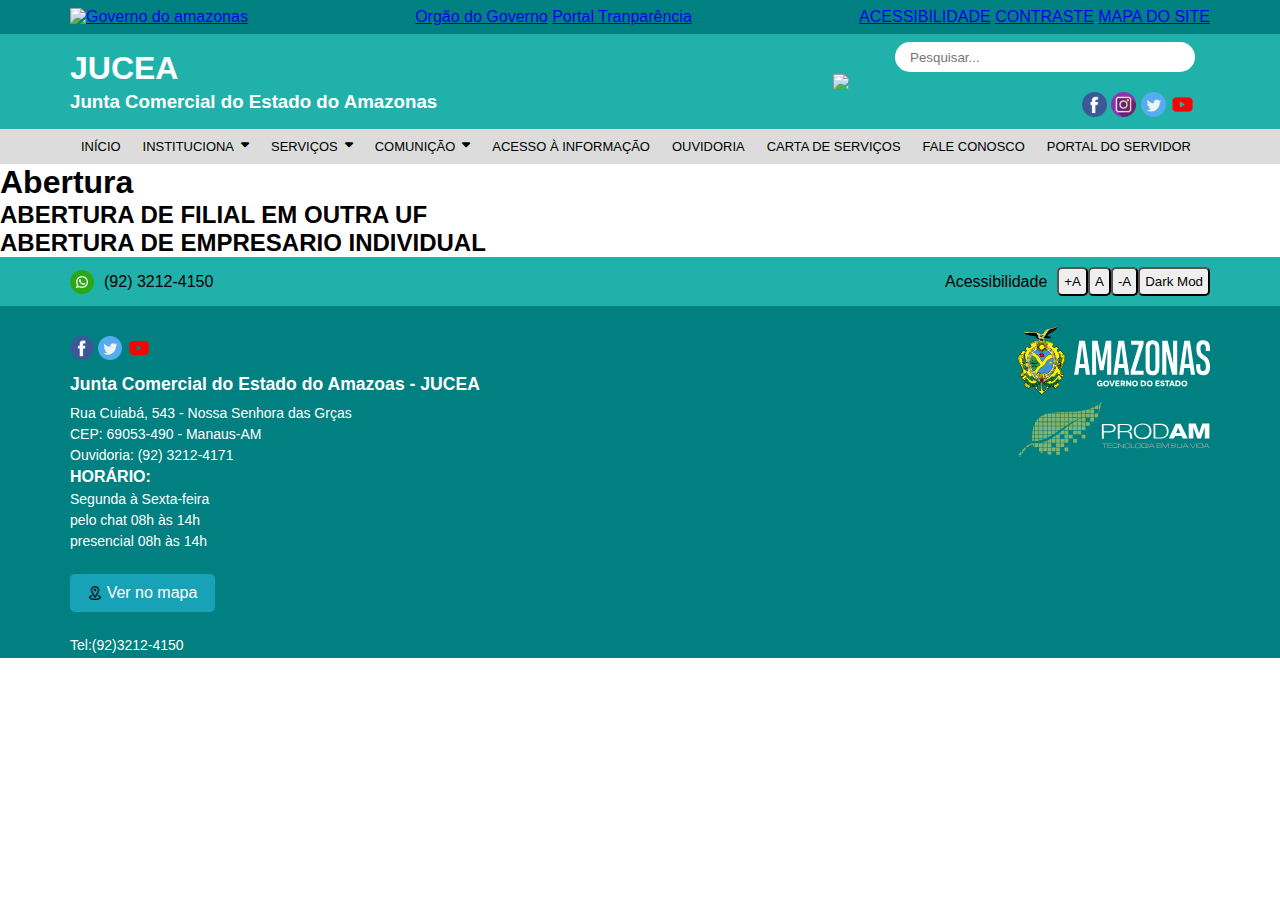
==== abertura.html @ 83c56b19 "esqueci de commitar esse styles.css" ====
<!DOCTYPE html>
<html>
    <head>
        <meta charset="utf-8">
        <link rel="stylesheet" href="./styles/home.css">
        <link rel="stylesheet" href="./styles/carousel.css">
        <link rel="stylesheet" href="./js/carousel.js">
        <link rel="stylesheet" href="./styles/mapa-amazonas.css">
        <link rel="stylesheet" href="https://cdnjs.cloudflare.com/ajax/libs/font-awesome/6.0.0/css/all.min.css">
    </head>
    <body>
        <!--started cabecalho cima-->
        <section id="head-gov">
            <div class="row-content-links-rodape">

                <div class="logo-amazonas-head">
                    <a href="http://www.amazonas.am.gov.br">
                        <img src="https://apstatic.prodam.am.gov.br/images/logo_governo/logo-gov-horizontal-contraste.png" alt="Governo do amazonas">
                    </a>
                </div>

                <div class="links-governo-head">
                    <a href="http://www.amazonas.am.gov.br/nosso-governo/">Orgão do Governo</a>
                    <a href="https://www.transparencia.am.gov.br/">Portal Tranparência</a>
                </div>
                
                <div class="site-options-head">
                    <a href="#">ACESSIBILIDADE</a>
                    <a href="#">CONTRASTE</a>
                    <a href="#">MAPA DO SITE</a>
                </div>

            </div>
        </section>
        <!--end cabecalho cima-->

        <!--stared cabecalho baixo-->
        <section id="head-sec">
            <div class="row-content-head-sec">
               
                <div class="titulo-head-sec">
                    <h1>JUCEA</h1>
                    <h3>Junta Comercial do Estado do Amazonas</h3>
                </div>
    
                <div class="gold-img-jucea">
                    <img src="http://www.jucea.am.gov.br/wp-content/themes/jucea/static/images/selo.png">
                </div>
    
                <div class="pesquisa-link">
                    <input type="search" name="search" placeholder="Pesquisar...">
    
                    <div class="icons-rede">
                        <a href="https://twitter.com/AmazonasGoverno"><img src="./img/icons/facebook.png"></a>
                        <a href="https://www.instagram.com/juceaam/"><img src="./img/icons/instagram.png"></a>
                        <a href="https://twitter.com/AmazonasGoverno"><img src="./img/icons/twitter.png"></a>
                        <a href="https://www.youtube.com/user/TVSenadoOficial"><img src="./img/icons/youtube.png"></a>
                    </div>
                </div>
            </div>
        </section>
        <!--end cabecalho baixo-->

        <!--MENU DO SITE-->
        <section id="head-menu">
            <ul class="navbar-menu">
                <li><a href="./index.html">INÍCIO</a></li>
                <li>
                    <a>INSTITUCIONA<i class="fa-solid fa-caret-down"></i></a>    
                    <ul class="navbar-submenu">
                        <li><a href="">SOBRE A JUCEA</a></li>
                        <li><a href="">ESTRUTURA ORGANIZACIONAL</a></li>
                        <li><a href="">ENDEREÇOS E TELEFONE</a></li>
                        <li><a href="">LEILOIROS</a></li>
                        <li><a href="">TRADUTORES</a></li>
                        <li><a href="">MANUEL DE EXIGÊNCIAS</a></li>
                        <li><a href="">COLEGIOS DE VOGAIS</a></li>
                        <li><a href="">ATOS DECISÓRIOS</a></li>
                        <li><a href="">REDE SIM DIGITAL</a></li>
                    </ul>
                </li>
                <li><a>SERVIÇOS<i class="fa-solid fa-caret-down"></i></a>
                    <ul class="navbar-submenu">
                        <li><a>TABELA DE PREÇOS</a></li>
                        <li><a>LINKS E SERVIÇOS</a></li>
                        <li><a>ESTATISTICA</a></li>
                        <li><a>DARC</a></li>
                        <li><a>MANUAIS</a></li>
                    </ul>
                </li>          
                <li><a>COMUNIÇÃO<i class="fa-solid fa-caret-down"></i></a>
                    <ul class="navbar-submenu">
                        <li><a>NOTÍCIAS</a></li>
                        <li><a>JUNTAS COMERCIAIS</a></li>
                        <li><a>REVISTAS</a></li>
                        <li><a>GALERIAS DE IMAGENS</a></li>
                    </ul>
                </li>
                <li><a>ACESSO À INFORMAÇÃO</a></li>
                <li><a>OUVIDORIA</a></li>
                <li><a>CARTA DE SERVIÇOS</a></li>
                <li><a>FALE CONOSCO</a></li>
                <li><a>PORTAL DO SERVIDOR</a></li>
            </ul>
        </section>

        
        <!-- start Content Page -->
        <div class="content-page-text">
            <div class="titulo">
                <h1>Abertura</h1>
            </div>
            
            <div class="content-principal">
                <!-- start box-button -->
                <div class="box-button">
                    <div class="box-button box-button-uf">
                        <h2>ABERTURA DE FILIAL EM OUTRA UF</h2>
                    </div>
    
                    <div class="box-button box-button-individual">
                        <h2>ABERTURA DE EMPRESARIO  INDIVIDUAL</h2>
                    </div>
                </div>
                <!-- end box-button -->

                <!-- start content page -->
                <!-- end content page -->
            </div>
        </div>
        <!-- end Content Page -->


        <!--RODAPE BAIXO TOP START-->
        <section class="content-rodape-baixo-top">
            <div class="box-row-rodape-top">
                <div class="box-rodape telefone">
                    <img src="./img/icons/whatsapp.png">
                    <p>(92) 3212-4150</p>
                </div>

                
                <div class="box-rodape acessibilidade"> <!--MOD DAR, IMPLEMENTAR  NO FUTURO-->
                    <p>Acessibilidade</p>
                    <button type="button">+A</button>
                    <button type="button">A</button>
                    <button type="button">-A</button>
                    <button type="button">Dark Mod</button>
                </div>
            </div>
        </section>
        <!--RODAPE BAIXO TOP END-->

        <!--RODAPE BAIXO TOP START-->
        <section id="content-rodape-baixo-down">
            <div class="box-row-rodape-down">
                <div class="box-right">
                    <div class="social-media">
                        <a href="#">
                            <img src="./img/icons/facebook.png">
                        </a>
                        <a href="#">
                            <img src="./img/icons/twitter.png">
                        </a>
                        <a href="#">
                            <img src="./img/icons/youtube.png">
                        </a>
                    </div>

                    <div class="endereco">
                        <h5>Junta Comercial do Estado do Amazoas - JUCEA</h5>
                        <p>Rua Cuiabá, 543 - Nossa Senhora das Grças</p>
                        <p>CEP: 69053-490 - Manaus-AM</p>
                        <p>Ouvidoria: (92) 3212-4171</p>
                        <h6>HORÁRIO:</h6>
                        <p>Segunda à Sexta-feira</p>
                        <p>pelo chat 08h às 14h</p>
                        <p>presencial 08h às 14h</p>
                        
                                <a class="ver-mapa" href="https://www.google.com/maps/search/Rua%3A+Cuiab%C3%A1%2C+543+-+Nossa+Senhora+das+Gra%C3%A7as+%0D%0ACEP%3A+69053-490+-+Manaus+-+AM%0D%0AOuvidoria%3A+%2892%29+3212-4171%0D%0AHOR%C3%81RIO%3A%0D%0ASegunda+%C3%A0+Sexta-feira%0D%0Apelo+chat+08h+%C3%A0s+14h%0D%0Apresencial+08h+%C3%A0s+14h%0D%0A%0D%0A">
                                    <img src="./img/icons/ponteiro-de-ponto-do-mapa.png">
                                    Ver no mapa
                                </a>

                        <p>Tel:(92)3212-4150</p>
                    </div>
                </div>

                <div class="box-left">
                    <img src="./img/icons/logo-gov-horizontal-contraste.svg">
                    <img src="./img/icons/logo-prodam-horizontal-contraste.svg">
                </div>
            </div>
        </section>
        <!--RODAPE BAIXO TOP END-->

        <script src="./js/carousel.js"></script>
        <!-- <script src="./js/destaques-carousel.js"></script> -->
        <script src="./js/parceiros-carousel.js"></script>
    </body>
</html>
---- styles/home.css ----
* {
    margin: 0px;
    padding: 0px;
}

body{
    background-color: #FFF;

    height: 100vh;
    font-family: 'Poppins', sans-serif;
}

/*HEAD-GOV*/
#head-gov{
    background-color: #008080;

    padding: 8px 0px;
}

.row-content-links-rodape{
    display: flex;
    
    align-items: center;
    justify-content: space-between;

    max-width: 1140px;
    margin-left: auto;
    margin-right: auto;   
}


.row-content-links-rodape .logo-amazonas-head img{
    width: 120px;
    height: 43px;
}

/*SEC-HEAD*/

#head-sec{
    background-color: #20b2aa;

    padding: 8px 0px;
}

.row-content-head-sec{
    display: flex;
    align-items: center;
    justify-content: space-between;

    max-width: 1140px;
    margin-left: auto;
    margin-right: auto;
}

.titulo-head-sec h1{
    color: #fff;
    font-size: 200%;

    padding: 0px 0px 4px;
}

.titulo-head-sec h3{
    color: #fff;
}

.gold-img-jucea{
    display: flex;

    width:380px;

    padding: 0px 15px;

    justify-content: right;
}


.pesquisa-link{
    display: flex;
    flex-direction: column;
}

.pesquisa-link a img{
    height: 25px;
    width: 25px;
}

.pesquisa-link{
    padding: 0px 15px;

    width: 300px;   
}

.pesquisa-link .icons-rede{
    padding: 20px 0px 0px;

    text-align: right;
}

.pesquisa-link input{
    height: 25px;

    padding: 15px;

    border-style: none;
    border-radius: 15px;
}

/*MENU PRINCIPAL*/
#head-menu{
    width: 100%;
    background: #dcdcdc;
}

#head-menu .navbar-menu{
    display: flex;

    max-width: 1140px;
    margin: 0 auto;

    padding: 0;
}

.navbar-menu li{
    list-style: none;
    position: relative;
    padding: 10px 11px;
    transition: 0.2s;

    box-sizing: border-box;

    cursor: pointer;
}

.navbar-menu li:hover{
    background: #C0C0C0;
}

.navbar-menu li a{
    display: flex;
    flex-direction: row;
    text-decoration: none;
    font-size: 81%;
    color: #000;
}

.fa-caret-down{
    margin-left: 7px;
}

.navbar-submenu {
    position: absolute;
    top: 35px;
    left: 0px;
    width: 230px;
    

    background: #fff;

    display: block;

    opacity: 0;
    visibility: hidden;
    transition: 0.1s ease-in;

    z-index: 2;
}

.navbar-menu li:hover .navbar-submenu{
    opacity: 1;
    visibility: visible;
}

#content-main{
    max-width: 1140px;

    margin-left: auto;
    margin-right: auto;

    display: flex;
    justify-content: space-between;
}


/*
diminuir depois
.slider{
    width: 610px;
    height: 484px;
    border-radius: 10px;
    margin-top: 36px;
    
    overflow: hidden;
}


.slides{
    width: 500%;
    height: 500px;
    display: flex;
}

.slides input{
    display: none;
}

.slide{
    width: 20%;
    transition: 2s;
}

.slide img{
    width: 100%;
    height: 100%;
}

.manual-navigation{
    position: absolute;

    width: 16px;
    height: 117px;
    margin-top: -297px;
    margin-left: 585px;

    display: flex;
    flex-direction: column;
}

.manual-btn{
    border: 2px solid#00BFFF;
    padding: 5px;
    border-radius: 10px;
    width: 0;
    cursor: pointer;
    transition: 1s
}

.manual-btn:not(:first-child){
    margin-top: 20px;     
}

.manual-btn:hover{
    background: #00BFFF;
}

#radio1:checked ~ .first{
    margin-left: 0%;
}

#radio2:checked ~ .first{
    margin-left: -20%;
}

#radio3:checked ~ .first{
    margin-left: -40%;
}

#radio4:checked ~ .first{
    margin-left: -60%;
}


.automatic-navigation{
    position: absolute;

    width: 16px;
    height: 117px;
    margin-top: -297px;
    margin-left: 585px;

    display: flex;
    flex-direction: column;   
}

.automatic-navigation div{
    border: 2px solid#00BFFF;
    padding: 5px;
    border-radius: 10px;
    width: 0;
    cursor: pointer;
    transition: 1s;
}

.automatic-navigation div:not(:first-child){
    margin-top: 20px;
}

#radio1:checked ~ .automatic-navigation .auto-btn1{
    background: #00BFFF;
}

#radio2:checked ~ .automatic-navigation .auto-btn2{
    background: #00BFFF;
}

#radio3:checked ~ .automatic-navigation .auto-btn3{
    background: #00BFFF;
}

#radio4:checked ~ .automatic-navigation .auto-btn4{
    background: #00BFFF;
}
*/

/*WIDGET Slide-Lateral*/
.widget-slide-lateral{
    height: 484px;
    width: 175px;
    padding:0;

    margin-top: 38px;
    margin-left: 20px;

    list-style: none;
}

.widget-slide-lateral li{
    height: 114px;
    width: 175px;

    display: flex;
    flex-direction: column;

    justify-content: end;
}

.widget-slide-lateral li:not(:first-child)
{
    margin-top: 8px;;
}

.widget-slide-lateral li img{
    height: 114px;
    width: 175px;

    border-radius: 10px;
    position: absolute;
}


.widget-slide-lateral li span{
    position: absolute;

    text-align: left;

    background: rgba(0, 0, 0, 0.6);
    color: #fff;

    padding: 5px;
    border-radius: 0px 0px 10px 10px;

    max-height: 114px;
    max-width: 165px;
}

/*Css Links Img*/
.links-img-favoritos{
    position: relative;
    width: 336px;

    display: flex;
    flex-direction: column;
    justify-content: space-evenly;

    align-items: center;
}

.portal-covid, .portal-servicos{
    width: 277px;
    height: 180px;

    border-radius: 10px;    

    transition: 0.1s ease-in;
    cursor: pointer;
}

.portal-covid:hover, .portal-servicos:hover{
    box-shadow: 0 2px 25px rgba(0,0,0,.3);
}

/*CSS WIDGET MIDDLE*/
.widget-middle{
    display: flex;

    width: 1140px;
    margin-right: auto;
    margin-left: auto;

    justify-content: space-between;

    transform: translate(0%, 4%);
}

.widget-grid img{
    height: 191px;
    width: 191px;

    border-radius: 20px ;
}

.widget{
    display: grid;
    grid-template-columns: 1fr 1fr 1fr;
    grid-column-gap: 83px;
    grid-row-gap: 15px;

    margin-bottom: 30px;
}


.paginas .titulo{
    grid-column-start: 1;
    grid-column-end: 4;

    font-size: 130%;
}

.tutoriais{
    display: flex;
    align-items: center;
    padding-top: 38px;
}


.tutoriais .titulo{
    grid-column-start: 1;
    grid-column-end: 4;

    font-size: 130%;
    text-align: center;
    width: 191px;
}

.tutoriais .titulo h2{
    font-size: 70%;
}

.tutoriais .widget-only img{
    width: 463px;
    object-fit: cover;
}

.pdfs .titulo{
    grid-column-start: 1;
    grid-column-end: 4;

    font-size: 130%;
}

.widget-only{
    font-size: 70%;
    text-align: left;
    
    display: flex;
    flex-direction: column;

    justify-content: center;

    text-align: center;

    cursor: pointer;
    
}

.widget-only img{
    transition: 0.1s ease; 
}

.widget-only img:hover{
    box-shadow: 24px 16px rgba(0,0,0,.3);
}   

/*widget-column-right*/
.widget-column-right{
    display: flex;
    flex-direction: column;
}

.favoritos{
    height: 313px;
    justify-content: space-between;
}

.favoritos h1{
    font-size: 160%;
    text-align: center;
    padding-bottom: 10px;
}

.favoritos-lista{
    list-style: none;
    font-size: 100%;
    background: #fff;
    padding: 10px;
    border-radius: 10px;
}

.favoritos-lista li{
    padding-bottom: 8px;
}

.favoritos-lista li:last-child{
    padding-bottom: 0;
}

.favoritos-lista li a{
    text-decoration: none;
    color: #000;
}

.favoritos-lista li a:hover{
    color: dodgerblue;
}

/*widget PARCEIROS*/
.widget-parceiros{
    height: 541px;
    width: 275px;

    text-align: center;
    padding-top: 19px;
}

.widget-parceiros h1{
    padding-bottom: 10px;
    font-size: 150%;
}

.widget-parceiros-middle{
    text-align: center;
}

.widget-parceiros-middle a img{
    height: 58px;
    width: 185px;

    border-radius: 10px;

    margin-top: 14px;
    cursor: pointer;
    transition: 0.1s ease-in;
}

.widget-parceiros-middle img:hover{
    box-shadow: 0 2px 25px rgba(0,0,0,.3);
}


/*CSS FLUXO ELABORAÇÃO*/
.content-fluxo{
    width: 1140px;
    height: 400px;
    margin: auto;

    display: flex;
    flex-direction: column;
    justify-content: center;
    align-items: center;
}

.titulo-fluxo{
    background-color: #fff;
    padding: 10px 10px;
    border-radius: 5px 5px 0px 0px;
    width: 960px;
}

.titulo-fluxo h1{
    font-size: 140%;
    padding-bottom: 5px;
}

.titulo-fluxo h2{
    font-size: 100%;
    font-weight: lighter;
}

.fluxo-elaboracao{
    width: 980px;

    margin-right: auto;
    margin-left: auto;

    display: flex;
}

.passo{
    width: 200px;
}

.bolinhas{
    width: 100%;
    text-align: center;
}

.bolinhas i{
    font-size: 184%;
    color: rgb(124, 106, 106);
}

.titulo-passo{
    display: flex;
    flex-direction: row;
    align-items: center;
    justify-content: center;
    font-size: 76%;
    padding: 10px;
    background: #2E8B57;
}

.titulo-passo i{
    position: absolute;
    font-size: 230%;
    transform: translateX(91px);
}

.content-passo{
    list-style: none;
}

.content-passo li{
    display: flex;
    flex-direction: row;
    justify-content: space-between;
    align-items: center;
    height: 63px;
    width: 177px;
    background-color: #fff;
    border-radius: 5px;
    cursor: pointer;
    transition: 0.1s ease-in;
}

.content-passo li h1{
    font-size: 100%;
    margin: 10px 10px;
}

.fa-magnifying-glass{
    margin: 39px 9px 7px 1px;
}

.content-passo li:hover{
    background: rgba(0,0,0,.3);
}


.text-information li{
    position: absolute;
    background-color: #fff;
    height: 89px;
    width: 960px;
    border-radius: 5px;
    transition: 0.1s ease-in;
    list-style: none;
    opacity: 0;
    visibility: hidden;
    transform: translate(-177px,44px);
}

li:hover .text-information li{
    opacity: 1;
    visibility: visible;
    background-color: #fff;
    box-shadow: 0px 2px 25px rgba(0,0,0,.3);
}

.text-information li p{
    margin: 20px 20px;
}

.um .titulo-passo{
    border-radius: 0px 0px 0px 5px;
}

.cinco .titulo-passo{
    border-radius: 0px 0px 5px 0px;
}

.dois .text-information{
    transform: translateX(-196px);
}

.tres .text-information{
    transform: translateX(-392px);
}

.quatro .text-information{
    transform: translateX(-588px);
}


.cinco .text-information{
    transform: translateX(-784px);
}

/*CSS EMPRESA*/
.content-empresa{
    width: 1440px;
    margin: 50px auto;

    display: flex;
    flex-direction: column;
    align-items: center;
}

.box-empresa{
    display: flex;
    justify-content: space-between;
    width: 850px;
}

.box-empresa a{
    text-decoration: none;
    transition: 0.1s ease-in;
}

.content-empresa .titulo{
    margin-bottom: 35px;
}

.box{
    width: 250px;
    height: 110px;
    display: flex;
    flex-direction: column;
    justify-content: center;
    background-color: #135763;

    border-radius: 5px;
    color: #fff;
    font-size: 75%;
}

.box-empresa a:hover{
    box-shadow: 0 2px 20px rgba(0,0,0,.3);
}

.box h1{    
    text-align: center;   
}

/*CSS para DESTAQUES*/
.content-destaques{
    width: 1440px;
    height: 230px;
    margin: 100px auto;
    display: flex;
    flex-direction: column;
    align-items: center;
}

.container-destaques{
    width: 1042px;
    height: 230px;
    position: relative;
    overflow: hidden;
}

.container-destaques .titulo{
    text-align: center;
    font-size: 230%;
    margin-bottom: 25px;
}

.slides-destaques{
    display: flex;
    height: 100%;
}

.slides-destaques img{
    width: 100%;
    height: 100%;
}

.slide-destaques{
    min-width: 100%;
}

.slides-controls-destaques{
    position: absolute;
    top: 50%;
    left: 0;
    transform: translateY(-36px);
    width: 100%;
    display: flex;
    justify-content: space-between;
    align-items: center;
}

#prev-button,
#next-button{
    cursor: pointer;
    background-color: transparent;
    font-size: 50px;
    border: none;
    padding: 10px;
    color: #000;
}

#prev-button:focus,
#next-button:focus{
    outline: none;
}

.content-destaques .barra{
    border-top: 10px solid #dcdcdc;
    border-bottom: 8px solid #dcdcdc;
    border-radius: 5px;
}

/* CSS CONTENT INFOMACOES */
:root{
    --width-padrao: 535px;
    --box-shadow-padrao: 0 2px 5px rgba(0,0,0,.3);
    --border-padrao: 2px solid rgba(0,0,0,.3);
}

.content-informacoes{
    width: 1039px;
    height: 503px;
    margin: 0 auto;
    padding-top: 63px;

    display: flex;
    justify-content: space-around;
    align-items: center;
}

.content-informacoes h1{
    font-size: 130%;
    margin-bottom: 5px;
}


.container-favoritos{
    width: 378px;
    height: 100%;

    display: flex;
    flex-direction: column;
    justify-content: space-between;
    align-items: center;
}

/* css favoritos */
.favoritos{
    width: 270px;
    height: 285px;
    list-style: none;
    padding: 10px;
    border-radius: 10px;
    border: var(--border-padrao);
    box-shadow: var(--box-shadow-padrao);
    background-color: #fff;
    margin-bottom: 30px;
}

.favoritos li{
    padding-bottom: 7px;
}

.favoritos li:last-child{
    padding-bottom: 0;
}

.favoritos li a {
    color: #000;
    padding-left: 20px;
    transition: 0.1s ease-in;
}

.favoritos li a:hover{
    color: rgba(0,0,0,.6);
}

/* css parceiros */
.container-parceiros{
    width: 309px;
    height: 137px;
    position: relative;
    overflow: hidden;

    border-radius: 10px;
    border: var(--border-padrao);
}

.slides-parceiros{
    display: flex;
    height: 100%;
}

.slide-parceiros{
    min-width: 100%;
}

.slides-parceiros img{
    width: 100%;
    height: 100%;
}

.slide-controls-parceiros{
    position: absolute;
    top: 50%;
    left: 0;
    transform: translateY(-50%);
    width: 100%;
    display: flex;
    justify-content: space-between;
    align-items: center;
}

#prev-button-parceiros,
#next-button-parceiros{
    cursor: pointer;
    background-color: transparent;
    font-size: 36px;
    border: none;
    padding: 5px;
    color: #000;
}

#prev-button-parceiros:focus, 
#next-button-parceiros:focus{
    outline: none;
}


/* css links */
.container-links{
    width: var(--width-padrao);
    height: 100%;

    display: flex;
    flex-direction: column;
    justify-content: space-between;
}

.box-links{
    display: flex;
    width: var(--width-padrao);
    height: 150px;
}

.box-links img{
    width: 150px;
    height: 150px;

    border-radius: 10px 0 0 10px;
    box-shadow: var(--box-shadow-padrao);
}

.box-text-links{
    display: flex;
    flex-direction: column;
    justify-content: space-between;
    padding: 7px 7px 7px 18px;

    background-color: #fff;
    border: var(--border-padrao);
    box-shadow: var(--box-shadow-padrao);
    border-left: 0;
    border-radius: 0 10px 10px 0;
}

.box-text-links h1{
    font-size: 174%;
}

.box-text-links a{
    text-align: right;
}


/* CONTENT-OUVIDORIA */
.content-ouvidoria{
    display: flex;
    justify-content: center;
    align-items: center;
    width: 100%;
    height: 140px;
    background-color: #E5E5E5;
}

.button-ouvidoria a{
    background-color: rgb(0, 128, 128);
    padding: 20px 40px;
    border-radius: 10px;
    color: #fff;
    text-decoration: none;
    transition: 0.1s ease-in;

    margin-left: 50px;
}


.button-ouvidoria a:hover{
    /* background-color: rgba(0, 128, 128,.3); */
    box-shadow: var(--box-shadow-padrao);
}


/*CSS REDE SOCIAIS*/
.content-social-media{

    padding-top: 200px;
    width: 1140px;
    margin-left: auto;
    margin-right: auto;

    display: grid;
    grid-template-columns: repeat(3, 1fr);
    grid-column-gap: 10px;
    justify-items: center;
}

.content-social-media img{
    width: 100px;
    height: 100px;

    background: #fff;
    padding: 35px;
    border-radius: 10px;

    transition: 0.5s;
}

.content-social-media img:hover{
    box-shadow: 0px 25px 25px rgba(0, 0, 0, 0.1);
}

/*CSS RODAPE BAIXO TOP*/
.content-rodape-baixo-top{
    padding: 10px;
    background: #20b2aa;
}

.box-row-rodape-top{
    display: flex;

    width: 1140px;
    margin-right: auto;
    margin-left: auto;
    justify-content: space-between;
}

.box-rodape{
    display: flex;
    width: 324px;

    align-items: center;
    justify-content: flex-start ;
}

.telefone img{
    width: 24px;
    height: 24px;

    padding-right: 10px;
}

.acessibilidade{
    display: flex;
    justify-content: flex-end;
}


.box-rodape p{
    margin-right: 10px;
}

.box-rodape button{
    border: 2px solid rbg(0,0,0);
    border-radius: 5px;
    padding: 5px;
}


/*CSS RODAPE BAIXO BAIXO*/
#content-rodape-baixo-down{
    background: #008080;
}

.box-row-rodape-down{
    display: flex;
    justify-content: space-between;

    width: 1140px;
    margin-right: auto;
    margin-left: auto;

    padding-top: 20px;
}

.box-right{
    display: flex;
    flex-direction: column;
}

.social-media{
    padding: 10px 0px 10px 0px;
}

.social-media a{
    text-decoration: none;
}

.social-media a img{
    width: 24px;
    height: 24px;
}

.endereco h5{
    font-size: 1.1rem;
    padding-bottom: 10px;
}

.endereco h6{
    font-size: 1rem;
    padding-bottom: 5px;
}

.endereco p{
    font-size: .875rem;
    margin-bottom: 5px;
}

.endereco{
    color: #fff;
}

.ver-mapa{
    width: 125px;
    background: #17a2b8;
    
    color: #fff;
    text-decoration: none;

    display: flex;
    flex-direction: row;
    justify-content: center;
    align-items: center;

    padding: 10px;
    margin: 25px 0px 25px 0px;
    border-radius: 5px;

    transition: 0.2s;
}

.ver-mapa:hover{
    background-color: rgba(23,162,184,.5);
}


.ver-mapa img{
    width: 14px;
    height: 14px;

    padding-right: 5px;
}

.box-left{
    display: flex;
    flex-direction: column;
}

.box-left img{
    width: 192px;
    height: 69px;
}
---- styles/carousel.css ----
.carousel{
    position: relative;
    height: 457px;
    width: 60%;
    margin: 40px auto;   
}

.carousel-img{
    width: 100%;
    height: 100%;
    object-fit: cover;
}

.carousel-track-container{
    background: lightgreen;
    height: 100%;
    position: relative;
    overflow: hidden;
}

.carousel-track{
    padding: 0;
    margin: 0;
    list-style: none;
    display: relative;
    height: 100%;
    transition: transform 250ms ease-in;
}

.carousel-slide{
    position: absolute;
    top: 0;
    bottom: 0;
    width: 100%;
}

.carousel-button{
    position: absolute;
    z-index: 1;
    top: 50%;
    transform: translateY(-50%);
    background: transparent;
    border: 0;
    cursor: pointer;
}

.carousel-button img{
    width: 50px;
    border-radius: 50%;
    padding: 10px;
}

.carousel-button--left{
    left: 0px;
}

.carousel-button--right{
    right: 0px;
}

.carousel-nav{
    display: flex;
    justify-content: center;
    padding: 10px 0;
}

.carousel-indicator{
    border: 0;
    border-radius: 50%;
    width: 15px;
    height: 15px;
    background: rgba(0,0,0,.3);
    margin: 0 12px;
    cursor: pointer;
}

.carousel-indicator.current-slide{
    background: rgba(0,0,0,.75);
}
---- styles/mapa-amazonas.css ----
.content-mapa{
    display: flex;
    flex-direction: column;
    align-items: center;

    margin-top: 83px;
}

.titulo-mapa{
    position: absolute;
    transform: translateY(41px);
}

.mapa-amazonas{
    width: 900px;
}

/* CSS DO SVG */
.st0{
    fill:green;
    stroke:#000000;
    stroke-miterlimit:10;
    box-shadow: 10px 10px 20px 25px;
}
.st1{clip-path:url(#SVGID_2_);}
.st2{opacity:0.5;fill:none;stroke:#000000;stroke-miterlimit:10;}
.st3{fill:none;stroke:#000000;stroke-miterlimit:10;}
.st4{opacity:0.5;}
.st5{opacity:0.5;clip-path:url(#SVGID_2_);fill:#FFFFFF;stroke:#000000;stroke-miterlimit:10;}
.st6{fill:#FFFFFF;}


/* css para as boxs */
.content-polo{
    position: absolute;
    transform: translate(191px, 420px);
}

.box-polo li i{
    font-size: 363%;
    color: red;
    cursor: pointer;
}

.box-polo li:hover .lista-polo{
    opacity: 1;
    visibility: visible;
}

.box-polo,
.lista-polo{
    list-style: none;
}

/* .lista-polo{
    position: absolute;
    transition: 0.1s ease-in;
    opacity: 0;
    visibility: hidden;
    transform: translate(58px, -122px);
}

.lista-polo li{
    width: 196px;
    height: 35px;
    background-color: #dcdcdc;  
    cursor: pointer;

    padding: 5px 3px;
}

.lista-polo h1{
    font-size: 145%;
    width: 196px;
    background-color: #3679DD;
    text-align: center;
    font-weight: bold;
    color: #fff;
    border-radius: 10px 10px 0 0;

    padding: 5px 3px;

}



.lista-polo li a{
    text-decoration: none;
    color: #000;
    margin-left: 10px;
    margin-top: 16px;
    width: 100%;
    height: 100%;
    text-align: left;
}

.lista-polo li:hover{
    background-color: darkgray;
}

.lista-polo li:last-child{
    border-radius: 0 0 10px 10px;
} */

.lista-polo{
    position: absolute;
    transition: 0.1s ease-in;
    opacity: 0;
    visibility: hidden;
    transform: translate(58px, -122px);
}

.lista-polo h1{
    font-size: 145%;
    width: 196px;
    background-color: #3679DD;
    text-align: center;
    font-weight: bold;
    color: #fff;
    border-radius: 10px 10px 0 0;

    padding: 5px 3px;
}

.lista-polo li{
    width: 196px;
    height: 35px;
    background-color: #dcdcdc;  
    cursor: pointer;

    padding: 5px 3px;
    color: #000;
}

.border-radius-bottom{
    border-radius: 0 0 10px 10px;
}

.lista-polo li:hover{
    background-color: darkgray;
}
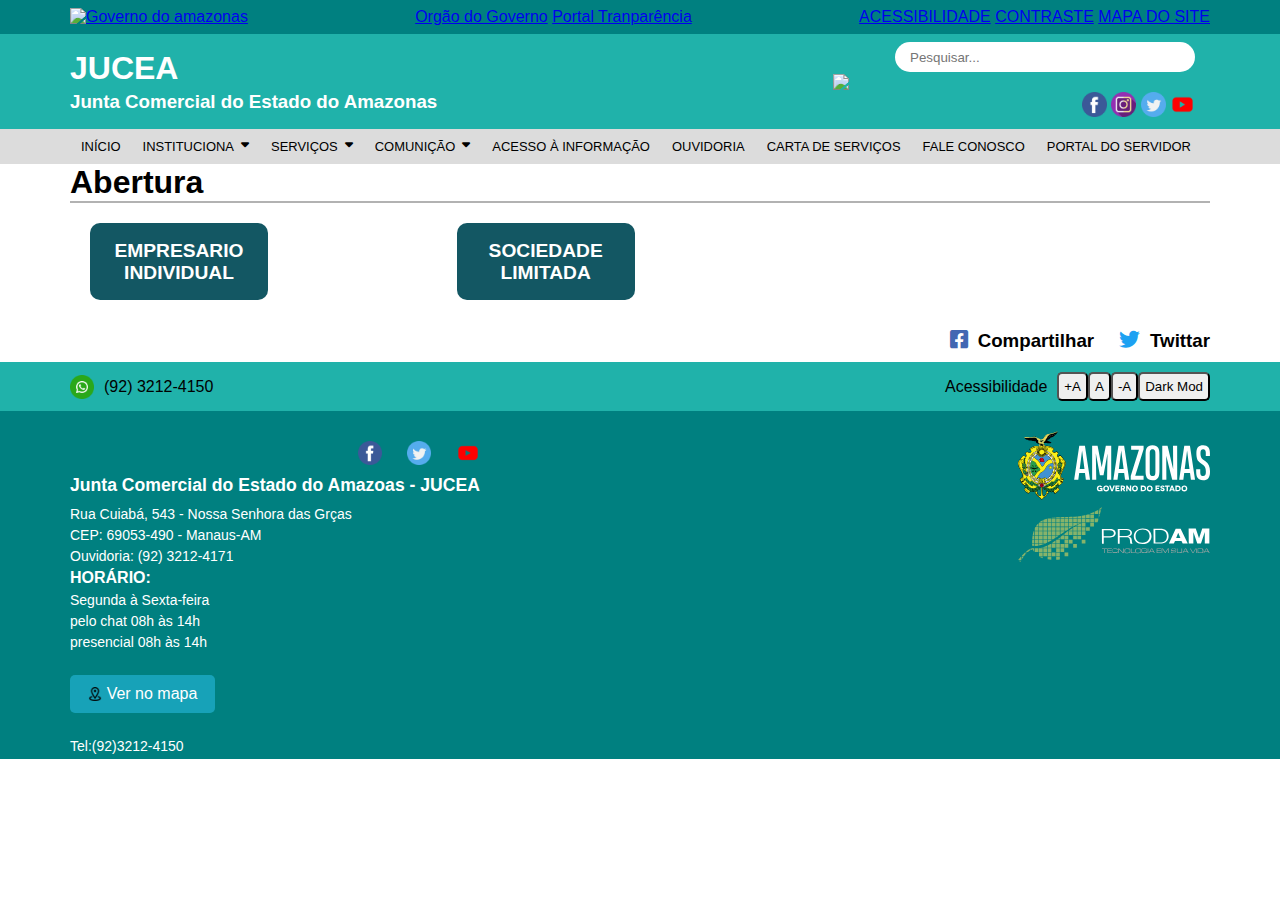
==== commit 294e6877: "falta implementar a pagina passo a passo, porem o exemplo ja esta feito, falta apenas implementar no" ====
--- a/abertura.html
+++ b/abertura.html
@@ -6,6 +6,9 @@
         <link rel="stylesheet" href="./styles/carousel.css">
         <link rel="stylesheet" href="./js/carousel.js">
         <link rel="stylesheet" href="./styles/mapa-amazonas.css">
+        <link rel="stylesheet" href="./styles/abertura.css">
+        <link rel="stylesheet" href="./styles/media-social-page.css">
+
         <link rel="stylesheet" href="https://cdnjs.cloudflare.com/ajax/libs/font-awesome/6.0.0/css/all.min.css">
     </head>
     <body>
@@ -111,25 +114,35 @@
                 <h1>Abertura</h1>
             </div>
             
-            <div class="content-principal">
-                <!-- start box-button -->
-                <div class="box-button">
-                    <div class="box-button box-button-uf">
-                        <h2>ABERTURA DE FILIAL EM OUTRA UF</h2>
-                    </div>
-    
-                    <div class="box-button box-button-individual">
-                        <h2>ABERTURA DE EMPRESARIO  INDIVIDUAL</h2>
-                    </div>
-                </div>
-                <!-- end box-button -->
-
-                <!-- start content page -->
-                <!-- end content page -->
-            </div>
+            <!-- start box-button -->
+            <div class="content-box-button">
+                <div class="box-button button-individual">
+                    <h2>EMPRESARIO INDIVIDUAL</h2>
+                </div>
+
+                <div class="box-button button-limitada">
+                    <h2>SOCIEDADE LIMITADA</h2>
+                </div>
+            </div>
+            <!-- end box-button -->
+
+            <!-- CONTENT PAGE!!! -->
+
+            <!-- start media social -->
+            <div class="social-media">
+                <a href="#">
+                    <i class="fa-brands fa-facebook-square"></i>
+                    <h3>Compartilhar</h3>
+                </a>
+
+                <a href="#">
+                    <i class="fa-brands fa-twitter"></i>
+                    <h3>Twittar</h3>
+                </a>
+            </div>
+            <!--end media sociais page -->
         </div>
-        <!-- end Content Page -->
-
+        <!-- end content page -->
 
         <!--RODAPE BAIXO TOP START-->
         <section class="content-rodape-baixo-top">
--- a/styles/abertura.css
+++ b/styles/abertura.css
@@ -0,0 +1,40 @@
+.content-page-text{
+    max-width: 1140px;
+    margin: 0 auto;
+}
+
+.titulo{
+    width: 100%;
+    border-bottom: 2px solid rgba(0,0,0,.3);
+}
+
+.content-box-button{
+    display: grid;
+    grid-template-columns: repeat(3, 1fr);
+
+    padding: 20px;
+}
+
+.box-button{
+    width: 178px;
+    height: 77px;
+    background-color: #135763;
+
+    border-radius: 10px;
+
+    display: flex;
+    justify-content: center;
+    align-items: center;
+
+    cursor: pointer;
+}
+
+.box-button:hover{
+    box-shadow: 0 2px 25px rgba(0,0,0,.3);
+}
+
+.box-button h2{
+    font-size: 120%;
+    color: #fff;
+    text-align: center;
+}--- a/styles/media-social-page.css
+++ b/styles/media-social-page.css
@@ -0,0 +1,28 @@
+/* media social page */
+.social-media{
+    display: flex;
+    justify-content: flex-end;
+    width: 100%;
+}
+
+.social-media a{
+    margin-left: 25px;
+    display: flex;
+}
+
+.social-media h3{
+    margin-left: 10px;
+    color: #000;
+}
+
+.social-media i{
+    font-size: 130%;
+}
+
+.social-media .fa-facebook-square{
+    color: #4267B2;
+}
+
+.social-media .fa-twitter{
+    color: #1DA1F2;
+}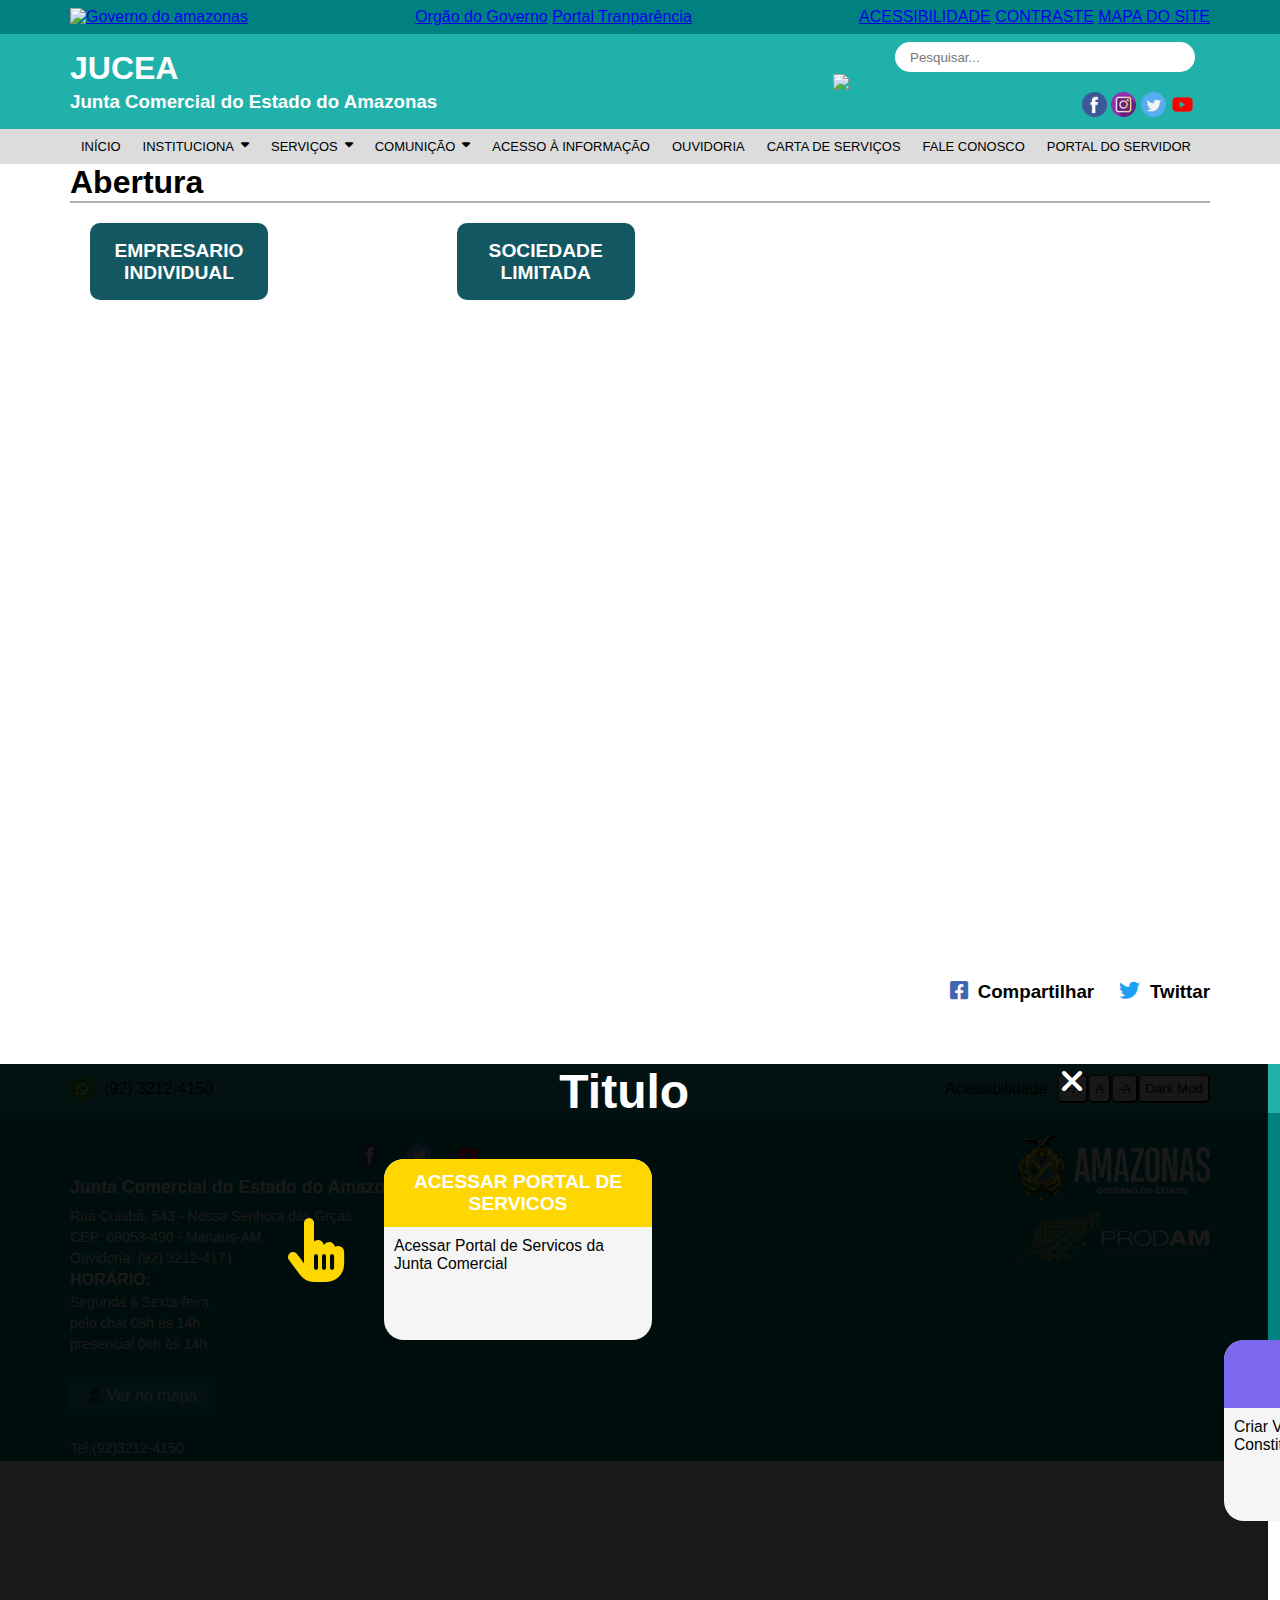
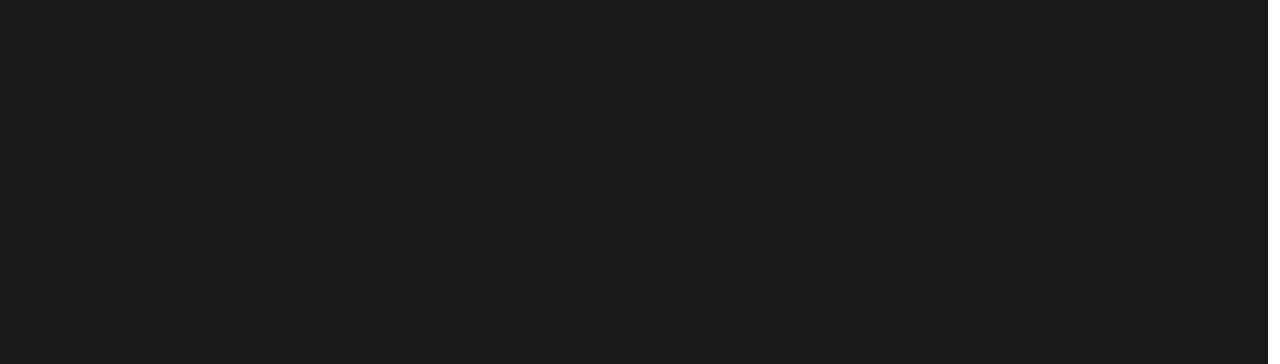
==== commit f9f672ac: "finalizado o esquema do passo a passo, basta apenas popular" ====
--- a/abertura.html
+++ b/abertura.html
@@ -80,6 +80,7 @@
                         <li><a href="">COLEGIOS DE VOGAIS</a></li>
                         <li><a href="">ATOS DECISÓRIOS</a></li>
                         <li><a href="">REDE SIM DIGITAL</a></li>
+                        <li><a href="./legislacao.html">LEGISLAÇÃO</a></li>
                     </ul>
                 </li>
                 <li><a>SERVIÇOS<i class="fa-solid fa-caret-down"></i></a>
@@ -108,41 +109,90 @@
         </section>
 
         
+        
         <!-- start Content Page -->
         <div class="content-page-text">
             <div class="titulo">
                 <h1>Abertura</h1>
             </div>
             
-            <!-- start box-button -->
-            <div class="content-box-button">
-                <div class="box-button button-individual">
-                    <h2>EMPRESARIO INDIVIDUAL</h2>
-                </div>
-
-                <div class="box-button button-limitada">
-                    <h2>SOCIEDADE LIMITADA</h2>
-                </div>
-            </div>
-            <!-- end box-button -->
-
-            <!-- CONTENT PAGE!!! -->
-
-            <!-- start media social -->
-            <div class="social-media">
-                <a href="#">
-                    <i class="fa-brands fa-facebook-square"></i>
-                    <h3>Compartilhar</h3>
-                </a>
-
-                <a href="#">
-                    <i class="fa-brands fa-twitter"></i>
-                    <h3>Twittar</h3>
-                </a>
-            </div>
-            <!--end media sociais page -->
+            <div class="container-meio">
+                <!-- start box-button -->
+                <div class="content-box-button">
+                    <div class="box-button button-individual">
+                        <h2>EMPRESARIO INDIVIDUAL</h2>
+                    </div>
+
+                    <div class="box-button button-limitada">
+                        <h2>SOCIEDADE LIMITADA</h2>
+                    </div>
+                </div>
+                <!-- end box-button -->
+
+                <!-- start media social -->
+                <div class="social-media">
+                    <a href="#">
+                        <i class="fa-brands fa-facebook-square"></i>
+                        <h3>Compartilhar</h3>
+                    </a>
+
+                    <a href="#">
+                        <i class="fa-brands fa-twitter"></i>
+                        <h3>Twittar</h3>
+                    </a>
+                </div>
+                <!--end media sociais page -->
+            </div>
         </div>
         <!-- end content page -->
+
+        <!-- start content page passo -->
+        <div class="content-page-passo">
+            <!-- start container top -->
+            <div class="container-top">
+                <div class="espaco-braco"></div>
+
+                <div class="titulo-passo-passo">
+                    <h1>Titulo</h1>
+                </div>
+
+                <div class="fechar-passo">
+                    <i class="fa-solid fa-xmark"></i>
+                </div>
+            </div>
+            <!-- end container top-->
+
+            <!-- start container passo a passo -->
+            <div class="container-passo">
+                <div class="container-box-passo">
+                    <div class="box-passo-passo box-passo-portal">
+                        <div class="icon-passo">
+                            <i class="fa-solid fa-hand-pointer"></i>
+                        </div>
+        
+                        <div class="little-box box-passo-left">
+                            <h1>ACESSAR PORTAL DE SERVICOS</h1>
+                            <p>Acessar Portal de Servicos da Junta Comercial</p>
+                        </div>
+                    </div>
+
+                    <div class="box-passo-passo box-passo-viabilidade">
+                        <div class="little-box box-passo-right">
+                            <h1>VIABILIDADE</h1>
+                            <p>Criar Viabilidade referente a Constituicao</p>
+                        </div>
+        
+                        <div class="icon-passo">
+                            <i class="fa-solid fa-pen-clip"></i>
+                        </div>
+                    </div>
+                </div>   
+            </div>
+            <!-- end container passo a passo -->
+
+        </div>
+        <!-- end content page passo -->
+        
 
         <!--RODAPE BAIXO TOP START-->
         <section class="content-rodape-baixo-top">
@@ -209,6 +259,7 @@
 
         <script src="./js/carousel.js"></script>
         <!-- <script src="./js/destaques-carousel.js"></script> -->
+        <script src="./js/passo-passo.js"></script>
         <script src="./js/parceiros-carousel.js"></script>
     </body>
 </html>--- a/styles/abertura.css
+++ b/styles/abertura.css
@@ -1,6 +1,16 @@
 .content-page-text{
-    max-width: 1140px;
+    width: 1140px;
+    height: 100vh;
+
     margin: 0 auto;
+}
+
+.container-meio{
+    height: 90%;
+
+    display: flex;
+    flex-direction: column;
+    justify-content: space-between;
 }
 
 .titulo{
@@ -30,11 +40,144 @@
 }
 
 .box-button:hover{
-    box-shadow: 0 2px 25px rgba(0,0,0,.3);
+    box-shadow: 0 2px 10px rgba(0,0,0,.3);
 }
 
 .box-button h2{
     font-size: 120%;
     color: #fff;
     text-align: center;
+}
+
+
+
+/* CONTENT PAGE PASSO */
+.content-page-passo{
+    position: absolute;
+    background-color: rgba(0,0,0,.9);
+    /* background-color: #dcdcdc; */
+    width: 99.1vw;
+    height: 100%;
+
+    /* opacity: 0;
+    visibility: hidden; */
+
+    display: normal;
+
+    transition: 0.1s ease-in;
+}
+
+.container-top{
+    display: flex;
+    width: 99.1vw;
+    justify-content: space-around;
+}
+
+.titulo-passo-passo{
+    color: #fff;
+    font-size: 150%;
+    padding-bottom: 40px;
+}
+
+.fechar-passo{
+    font-size: 200%;
+    color: #fff;
+    cursor: pointer;
+}
+
+/* container passo */
+.container-passo{
+    position: relative;
+}
+
+.container-box-passo{
+    display: grid;
+    grid-template-columns: repeat(2, 1fr);
+
+    width: 1880px;
+    margin: 0 auto;
+}
+
+
+.box-passo-passo{
+    display: flex;
+    justify-content: center;
+    align-items: center;
+}
+
+.box-passo-passo i{
+    font-size: 400%;
+}
+
+.little-box{
+    width: 268px;
+    height: 181px;
+    background-color: #f5f5f5;
+    border-radius: 20px;
+    text-align: center;
+}
+
+.little-box h1{
+    font-size: 120%;
+    border-radius: 20px 20px 0 0;
+    font-weight: bold;
+    color: #fff;
+    height: 37px;
+
+
+    display: flex;
+    flex-direction: column;
+    justify-content: center;
+
+    width: 268px;
+    height: 68px;
+}
+
+.little-box p{
+    font-size: 98%;
+    margin-top: 10px;
+    height: 100px;
+
+    text-align: left;
+
+    padding: 0px 10px;
+}
+
+.icon-passo i{
+    font-size: 400%;
+}
+
+
+/* controle de margins */
+.box-passo-right{
+    margin-right: 40px;
+}
+
+.box-passo-left{
+    margin-left: 40px;
+}
+
+/* CONTROLE box passo */
+.box-passo-portal h1{
+    background-color: #FFD700;
+}
+
+.box-passo-portal .icon-passo i{
+    color: 	#FFD700;
+}
+
+.box-passo-viabilidade{
+    grid-column-start: 2;
+    grid-column-end: 3;
+
+    grid-row-start: 2;
+    grid-row-end: 3;
+}
+
+.box-passo-viabilidade h1{
+    background-color: #7B68EE;
+}
+
+.box-passo-viabilidade .icon-passo i{
+    color: #7B68EE;
 }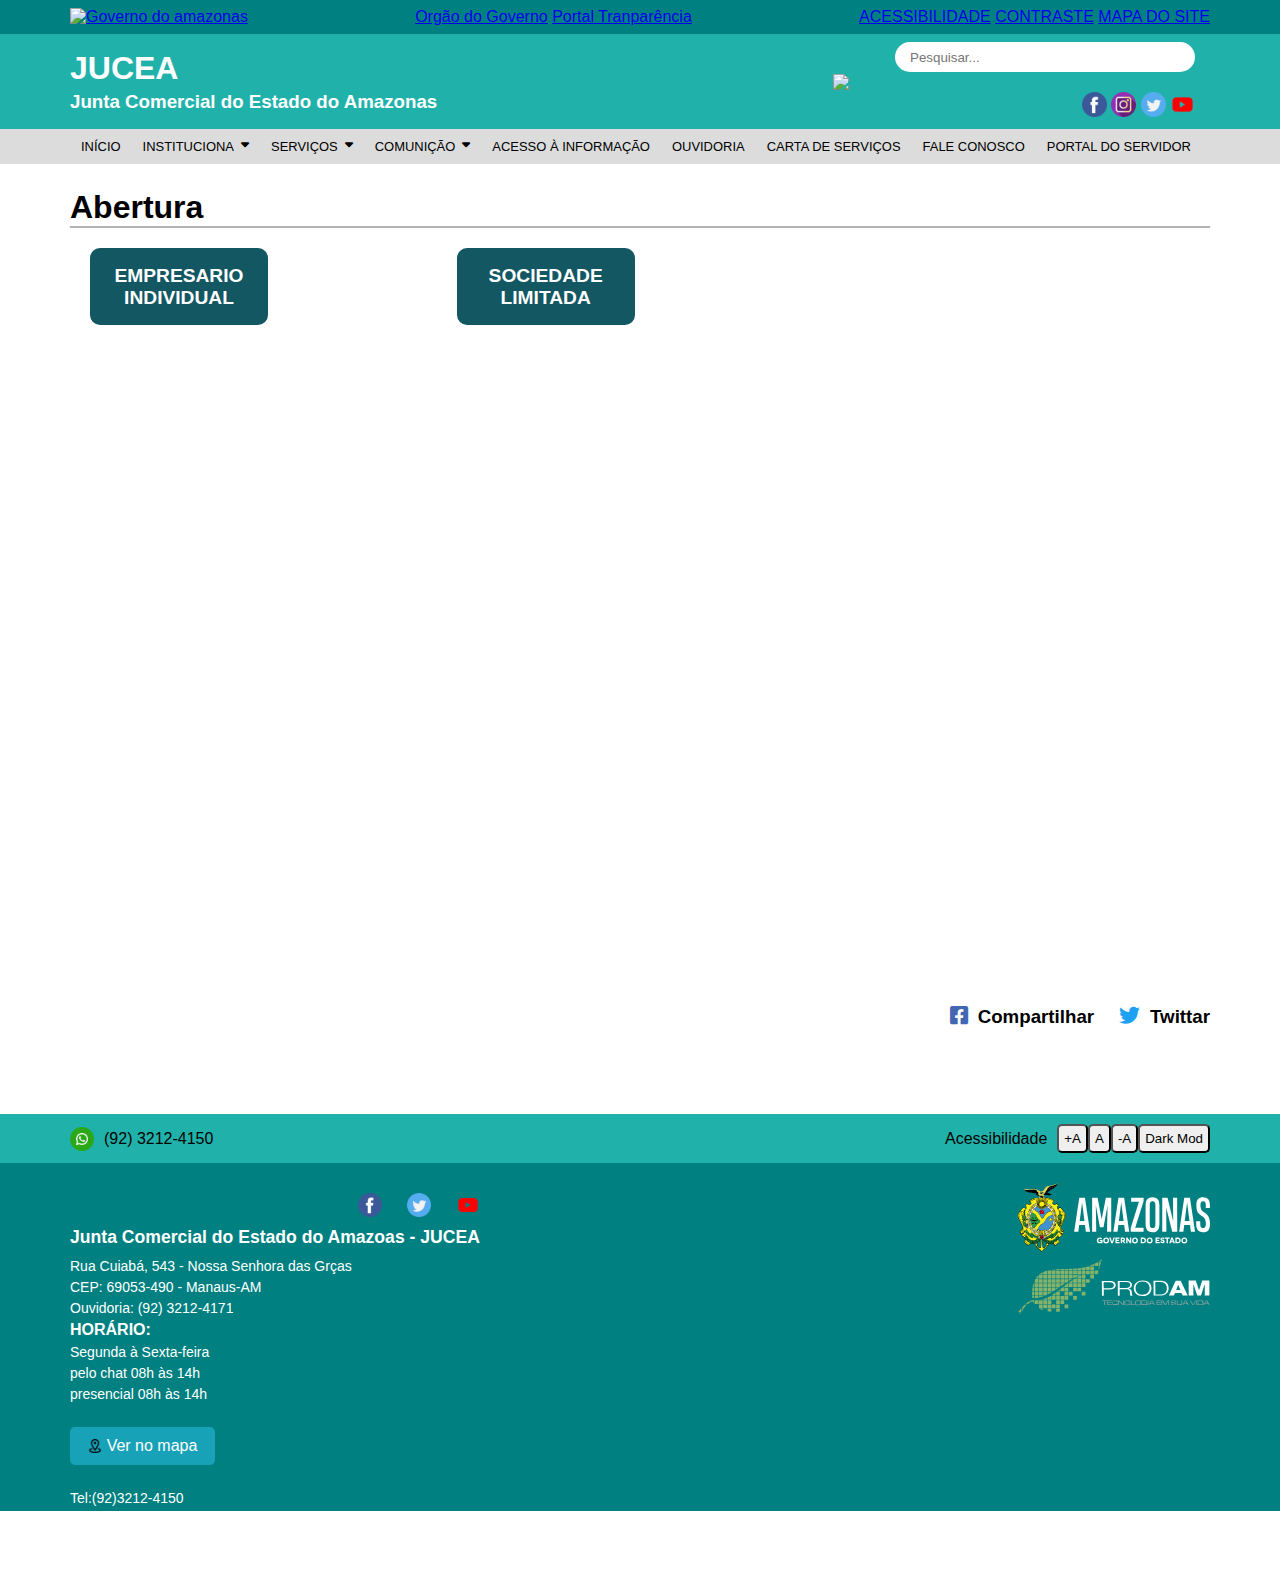
==== commit 2060f625: "finalizado o comportamento do passo a passo, falta apenas popular" ====
--- a/abertura.html
+++ b/abertura.html
@@ -12,6 +12,121 @@
         <link rel="stylesheet" href="https://cdnjs.cloudflare.com/ajax/libs/font-awesome/6.0.0/css/all.min.css">
     </head>
     <body>
+        <!-- start content page passo hidden-->
+        <div class="content-page-passo">
+            <!-- start container top -->
+            <div class="container-top">
+                <div class="espaco-braco"></div>
+
+                <div class="titulo-passo-passo">
+                    <h1>Titulo</h1>
+                </div>
+
+                <div class="fechar-passo">
+                    <i class="fa-solid fa-xmark"></i>
+                </div>
+            </div>
+            <!-- end container top-->
+
+            <!-- start container passo a passo -->
+            <div class="container-passo">
+                <div class="container-box-passo">
+                    <div class="box-passo-passo box-passo-portal">
+                        <div class="icon-passo">
+                            <i class="fa-solid fa-hand-pointer"></i>
+                        </div>
+        
+                        <div class="little-box box-passo-left">
+                            <h1>ACESSAR PORTAL DE SERVICOS</h1>
+                            <p>Acessar Portal de Servicos da Junta Comercial</p>
+                        </div>
+                    </div>
+
+                    <div class="box-passo-passo box-passo-viabilidade">
+                        <div class="little-box box-passo-right">
+                            <h1>VIABILIDADE</h1>
+                            <p>Criar Viabilidade referente a Constituicao</p>
+                        </div>
+        
+                        <div class="icon-passo">
+                            <i class="fa-solid fa-pen-clip"></i>
+                        </div>
+                    </div>
+
+
+                    <!-- box testes -->
+                    <div class="box-passo-passo box-passo-dbe">
+                        <div class="icon-passo">
+                            <i class="fa-solid fa-magnifying-glass"></i>
+                        </div>
+        
+                        <div class="little-box box-passo-left">
+                            <h1>GERAR DBE</h1>
+                            <p>Gerar DBE referente a Constituicao da empresa</p>
+                        </div>
+                    </div>
+
+                    <div class="box-passo-passo box-passo-acessar-integrador">
+                        <div class="little-box box-passo-right">
+                            <h1>ACESSAR INTEGRADOR</h1>
+                            <p>Acessar a opcao Integrador. Preencher com Ato 080 - Inscricao. Integrar Viabilidade e DBE. Preencher os demais campos faltantes. Clicar em Conluir   </p>
+                        </div>
+        
+                        <div class="icon-passo">
+                            <i class="fa-solid fa-arrows-rotate"></i>
+                        </div>
+                    </div>
+
+                    <div class="box-passo-passo box-passo-dbe">
+                        <div class="icon-passo">
+                            <i class="fa-solid fa-magnifying-glass"></i>
+                        </div>
+        
+                        <div class="little-box box-passo-left">
+                            <h1>GERAR DBE</h1>
+                            <p>Gerar DBE referente a Constituicao da empresa</p>
+                        </div>
+                    </div>
+
+                    <div class="box-passo-passo box-passo-acessar-integrador">
+                        <div class="little-box box-passo-right">
+                            <h1>ACESSAR INTEGRADOR</h1>
+                            <p>Acessar a opcao Integrador. Preencher com Ato 080 - Inscricao. Integrar Viabilidade e DBE. Preencher os demais campos faltantes. Clicar em Conluir   </p>
+                        </div>
+        
+                        <div class="icon-passo">
+                            <i class="fa-solid fa-arrows-rotate"></i>
+                        </div>
+                    </div>
+
+                    <div class="box-passo-passo box-passo-dbe">
+                        <div class="icon-passo">
+                            <i class="fa-solid fa-magnifying-glass"></i>
+                        </div>
+        
+                        <div class="little-box box-passo-left">
+                            <h1>GERAR DBE</h1>
+                            <p>Gerar DBE referente a Constituicao da empresa</p>
+                        </div>
+                    </div>
+
+                    <div class="box-passo-passo box-passo-acessar-integrador">
+                        <div class="little-box box-passo-right">
+                            <h1>ACESSAR INTEGRADOR</h1>
+                            <p>Acessar a opcao Integrador. Preencher com Ato 080 - Inscricao. Integrar Viabilidade e DBE. Preencher os demais campos faltantes. Clicar em Conluir   </p>
+                        </div>
+        
+                        <div class="icon-passo">
+                            <i class="fa-solid fa-arrows-rotate"></i>
+                        </div>
+                    </div>
+                </div>   
+            </div>
+            <!-- end container passo a passo -->
+
+        </div>
+        <!-- end content page passo -->
+
         <!--started cabecalho cima-->
         <section id="head-gov">
             <div class="row-content-links-rodape">
@@ -109,7 +224,6 @@
         </section>
 
         
-        
         <!-- start Content Page -->
         <div class="content-page-text">
             <div class="titulo">
@@ -146,52 +260,7 @@
         </div>
         <!-- end content page -->
 
-        <!-- start content page passo -->
-        <div class="content-page-passo">
-            <!-- start container top -->
-            <div class="container-top">
-                <div class="espaco-braco"></div>
-
-                <div class="titulo-passo-passo">
-                    <h1>Titulo</h1>
-                </div>
-
-                <div class="fechar-passo">
-                    <i class="fa-solid fa-xmark"></i>
-                </div>
-            </div>
-            <!-- end container top-->
-
-            <!-- start container passo a passo -->
-            <div class="container-passo">
-                <div class="container-box-passo">
-                    <div class="box-passo-passo box-passo-portal">
-                        <div class="icon-passo">
-                            <i class="fa-solid fa-hand-pointer"></i>
-                        </div>
-        
-                        <div class="little-box box-passo-left">
-                            <h1>ACESSAR PORTAL DE SERVICOS</h1>
-                            <p>Acessar Portal de Servicos da Junta Comercial</p>
-                        </div>
-                    </div>
-
-                    <div class="box-passo-passo box-passo-viabilidade">
-                        <div class="little-box box-passo-right">
-                            <h1>VIABILIDADE</h1>
-                            <p>Criar Viabilidade referente a Constituicao</p>
-                        </div>
-        
-                        <div class="icon-passo">
-                            <i class="fa-solid fa-pen-clip"></i>
-                        </div>
-                    </div>
-                </div>   
-            </div>
-            <!-- end container passo a passo -->
-
-        </div>
-        <!-- end content page passo -->
+        
         
 
         <!--RODAPE BAIXO TOP START-->
--- a/styles/abertura.css
+++ b/styles/abertura.css
@@ -3,6 +3,8 @@
     height: 100vh;
 
     margin: 0 auto;
+
+    padding: 25px;
 }
 
 .container-meio{
@@ -55,14 +57,14 @@
 .content-page-passo{
     position: absolute;
     background-color: rgba(0,0,0,.9);
-    /* background-color: #dcdcdc; */
-    width: 99.1vw;
-    height: 100%;
-
-    /* opacity: 0;
-    visibility: hidden; */
-
-    display: normal;
+    width: 100%;
+    /* height: 100%; verificar uma forma de manter 100% */
+    z-index: 1;
+
+    padding-top: 40px;
+    
+    opacity: 0;
+    visibility: hidden;
 
     transition: 0.1s ease-in;
 }
@@ -86,15 +88,14 @@
 }
 
 /* container passo */
-.container-passo{
+/* .container-passo{
     position: relative;
-}
+} */
 
 .container-box-passo{
-    display: grid;
-    grid-template-columns: repeat(2, 1fr);
-
-    width: 1880px;
+    display: block;
+
+    width: 1101px;
     margin: 0 auto;
 }
 
@@ -157,27 +158,56 @@
     margin-left: 40px;
 }
 
-/* CONTROLE box passo */
-.box-passo-portal h1{
-    background-color: #FFD700;
+/* CONTROLE BOX PASSO A PASSO */
+/* PORTAL */
+.box-passo-portal{
+    justify-content: flex-start;
 }
 
 .box-passo-portal .icon-passo i{
     color: 	#FFD700;
 }
 
+.box-passo-portal .little-box h1{
+    background-color:#FFD700;
+}
+
+/* VIABILIDADE */
 .box-passo-viabilidade{
-    grid-column-start: 2;
-    grid-column-end: 3;
-
-    grid-row-start: 2;
-    grid-row-end: 3;
-}
-
-.box-passo-viabilidade h1{
-    background-color: #7B68EE;
+    justify-content: flex-end;
 }
 
 .box-passo-viabilidade .icon-passo i{
-    color: #7B68EE;
+    color: 	#9400D3;
+}
+
+.box-passo-viabilidade .little-box h1{
+    background-color:#9400D3;
+}
+
+
+/* GERAR DBE */
+.box-passo-dbe{
+    justify-content: flex-start;
+}
+
+.box-passo-dbe .icon-passo i{
+    color: 	#DC143C;
+}
+
+.box-passo-dbe .little-box h1{
+    background-color:#DC143C;
+}
+
+/* ACESSAR INTEGRADO */
+.box-passo-acessar-integrador{
+    justify-content: flex-end;
+}
+
+.box-passo-acessar-integrador .icon-passo i{
+    color: 	#00CED1;
+}
+
+.box-passo-acessar-integrador .little-box h1{
+    background-color:#00CED1;
 }